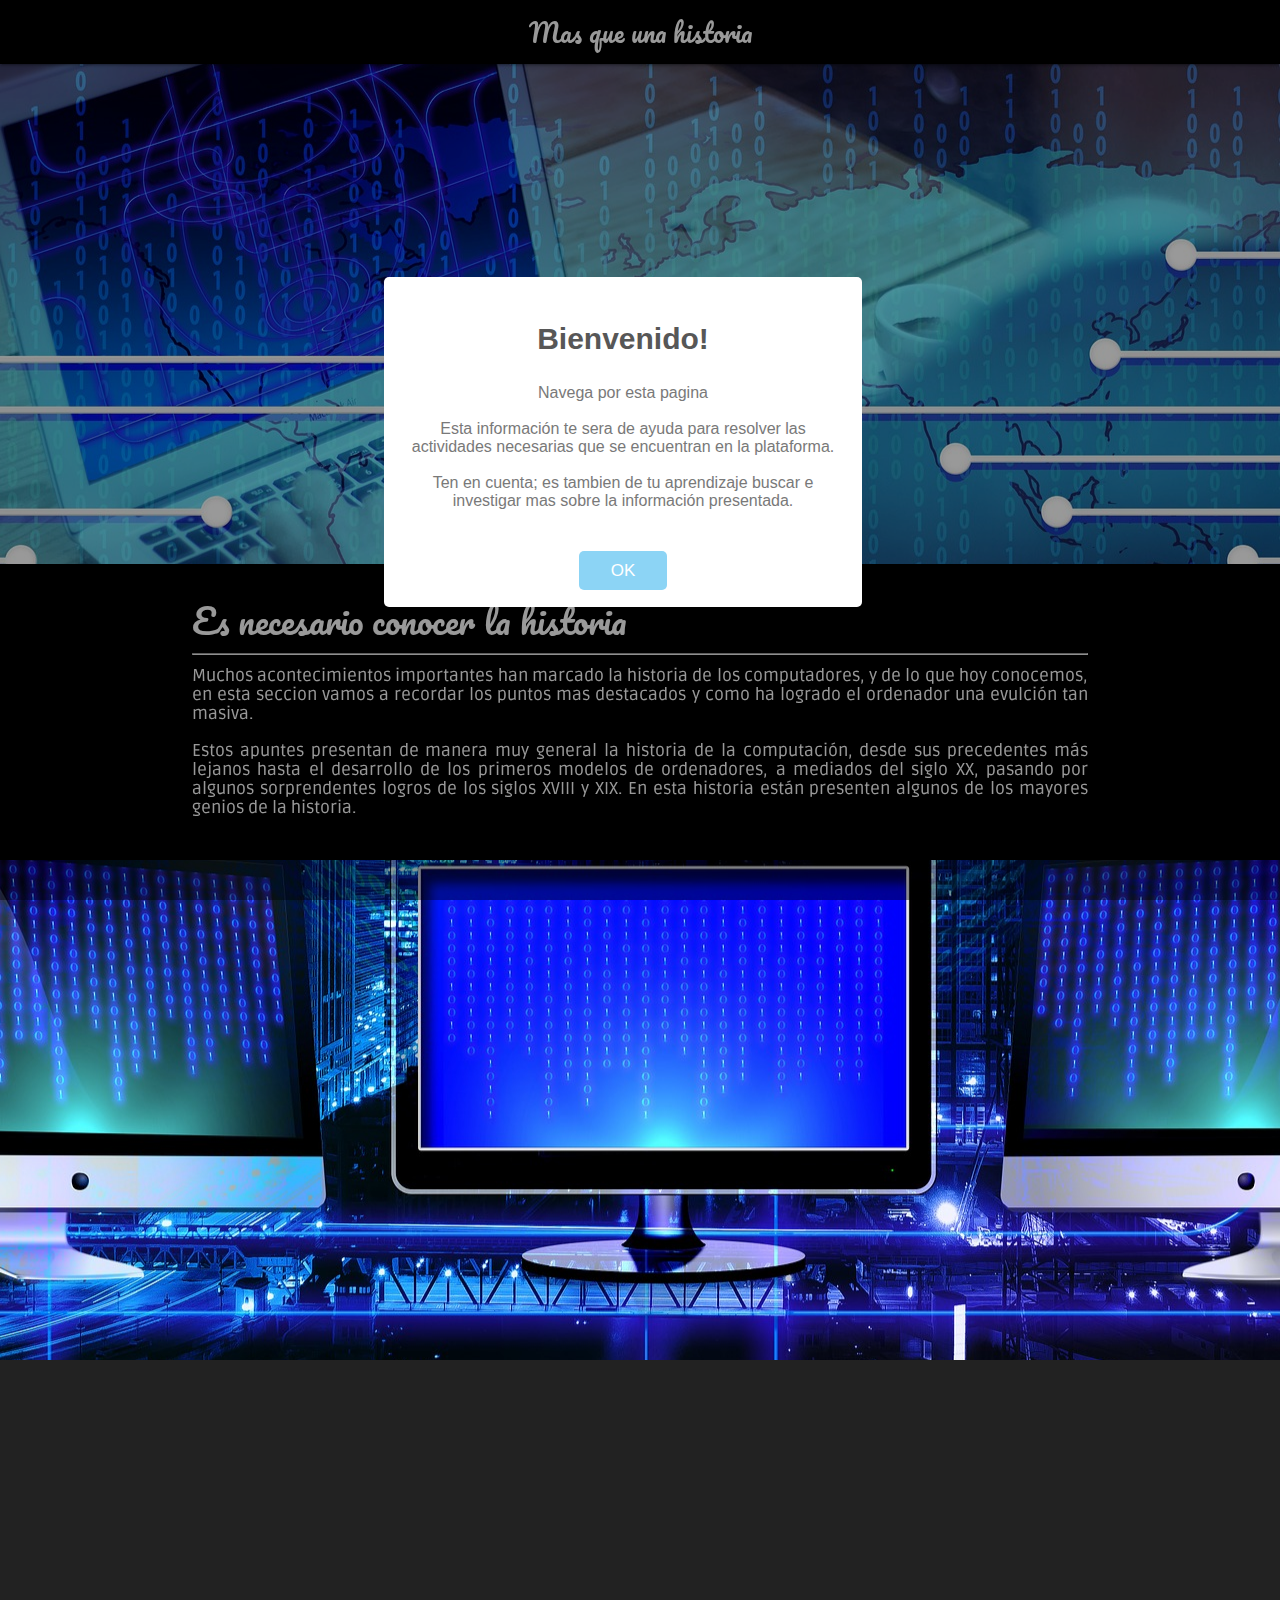
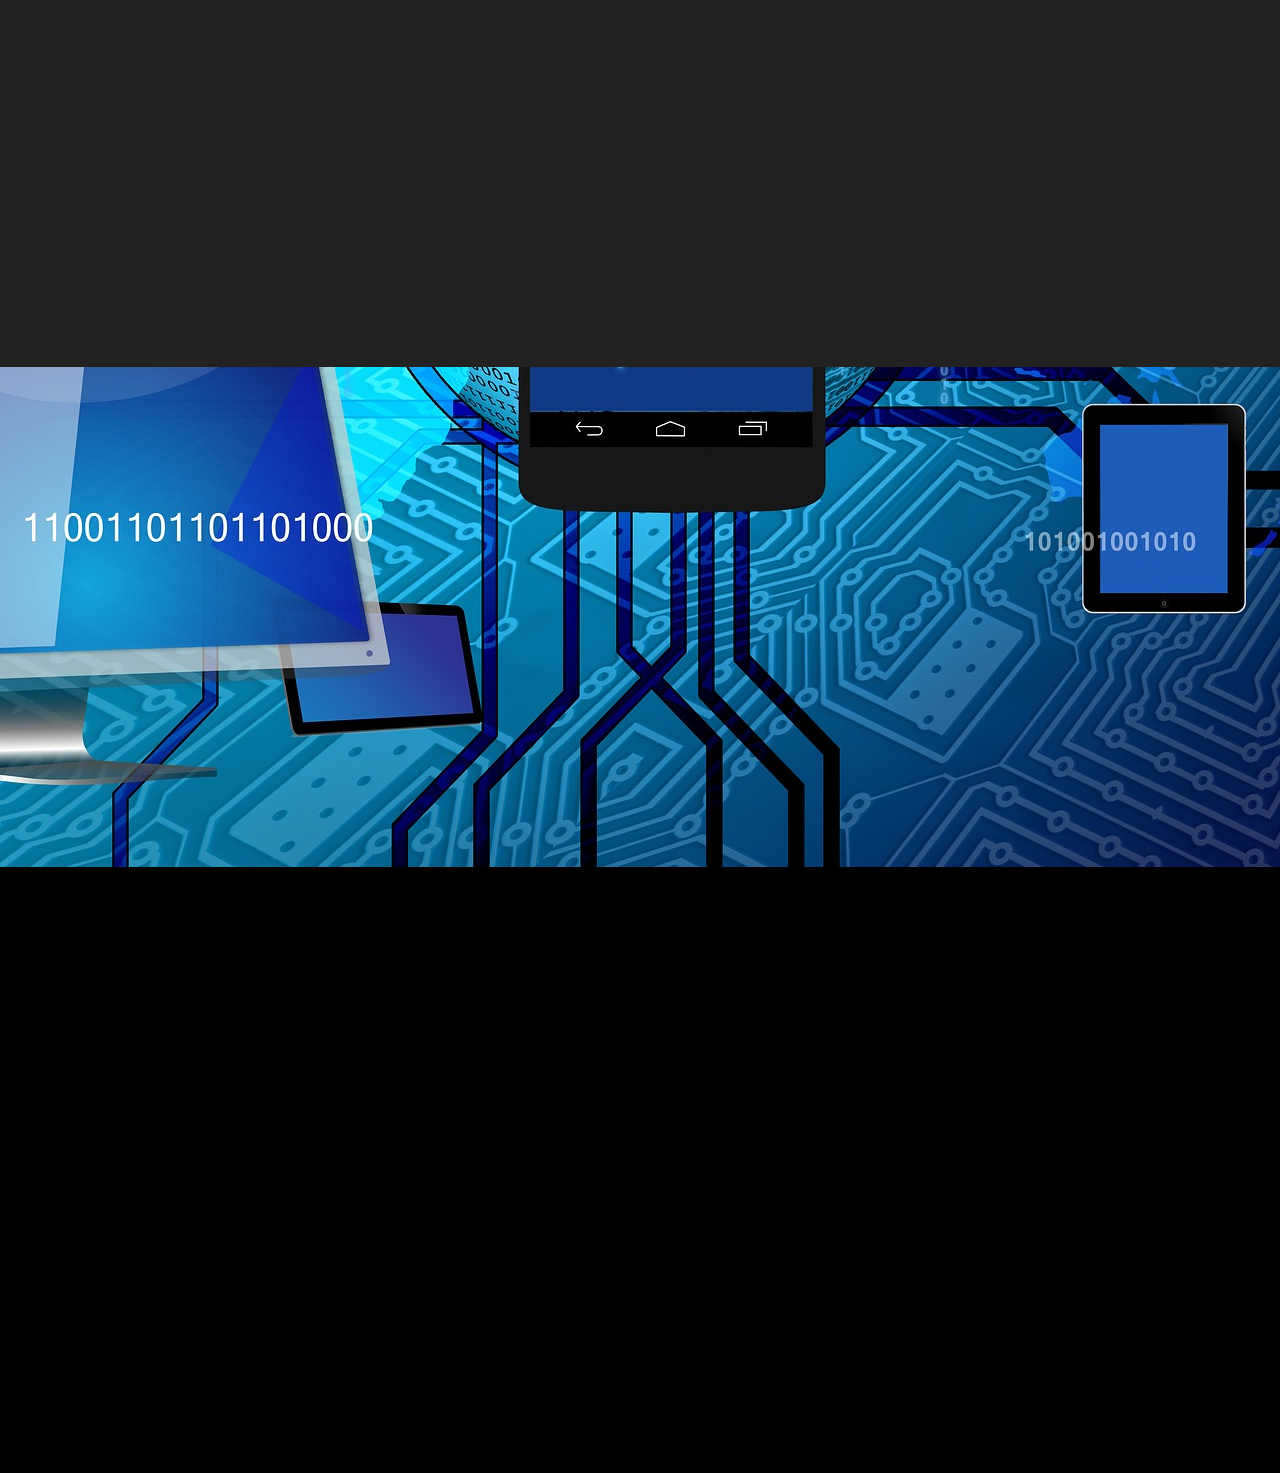
==== historia/index.html @ 2e73958f "Add files via upload" ====
<!DOCTYPE html>
<html>
	<head>
	
		<link href="http://fonts.googleapis.com/icon?family=Material+Icons" rel="stylesheet">	 
		<link rel="stylesheet" href="https://cdnjs.cloudflare.com/ajax/libs/materialize/0.99.0/css/materialize.min.css">
        <link href="https://fonts.googleapis.com/css?family=Pacifico|Lemonada|Ruda" rel="stylesheet">
	    <meta name="viewport" content="width=device-width, initial-scale=1.0"/>
	    <link rel="stylesheet" type="text/css" href="sweetalert.css">
	    <script src="sweetalert.min.js"></script>
	    
	  <!-- ******************************************* -->
		<meta charset="utf-8">	
		
	</head>

	<body class="black white-text">
	 <div class="navbar-fixed">
	<nav class="black center">
		<spam class="flow-text" style="font-family: 'Pacifico', cursive;">Mas que una historia</spam> 
		
	</nav>
	</div>
		
		<div class="parallax-container">
			<div class="parallax"><img src="img/p1.jpg"></div>
		</div>
		<div class="section black">
			<div class="row container">
				<h4 class="header" style="font-family: 'Pacifico';">Es necesario conocer la historia</h4> <hr>
				<h6 class="white-text" style="font-family: 'Ruda', sans-serif; text-align: justify;">Muchos acontecimientos importantes han marcado la historia de los computadores, y de lo que hoy conocemos, en esta seccion vamos a recordar los puntos mas destacados y como ha logrado el ordenador una evulción tan masiva. <br> <br>Estos apuntes presentan de manera muy general la historia de la computación, desde sus precedentes más lejanos hasta el desarrollo de los primeros modelos de ordenadores, a mediados del siglo XX, pasando por algunos sorprendentes logros de los siglos XVIII y XIX. En esta historia están presenten algunos de los mayores genios de la historia.</h6>
			</div>
		</div>
		
		<div class="parallax-container">
			<div class="parallax"><img src="img/p2.jpg"></div>
		</div>
		<div class="section" style="background-color:#222">
			<div class="row container">				
				<iframe src="http://localhost/clhi/time-line/horizontal.html" frameborder="0" width="100%" height="550px"></iframe>
			</div>
		</div>
		
		<div class="parallax-container">
			<div class="parallax"><img src="img/p3.jpg"></div>
		</div>
		<div class="section black">
			<div class="row container">				
				<center><iframe src="https://docs.google.com/presentation/d/1TveM8_anHFwCMRtsWq8PPYIDFVQKEst4wejoblT36Tc/embed?start=true&amp;loop=false&amp;delayms=15000" frameborder="0" width="100%" height="550px" allowfullscreen="true" mozallowfullscreen="true" webkitallowfullscreen="true"></iframe></center>
			</div>
		</div>
		
	
		
	

	<!--*********************** JQUERY ***********************-->
    <section>
		
	  <!--Import jQuery before materialize.js-->
	  <script type="text/javascript" src="https://code.jquery.com/jquery-2.1.1.min.js"></script>
	  <script src="https://cdnjs.cloudflare.com/ajax/libs/materialize/0.99.0/js/materialize.min.js"></script>
	  <script>
		  $(document).ready(function(){
      		$('.parallax').parallax();
			  
			swal(
				{
					title: "Bienvenido!",
					text: "Navega por esta pagina<br><br> Esta información te sera de ayuda para resolver las actividades necesarias que se encuentran en la plataforma. <br><br> Ten en cuenta; es tambien de tu aprendizaje buscar e investigar mas sobre la información presentada.",
					html: true

				});
			  
    	  });
        </script>
	  	</section>
	<!--*********************** JQUERY ***********************-->
	</body>
</html>
---- historia/sweetalert.css ----
body.stop-scrolling {
  height: 100%;
  overflow: hidden; }

.sweet-overlay {
  background-color: black;
  /* IE8 */
  -ms-filter: "progid:DXImageTransform.Microsoft.Alpha(Opacity=40)";
  /* IE8 */
  background-color: rgba(0, 0, 0, 0.4);
  position: fixed;
  left: 0;
  right: 0;
  top: 0;
  bottom: 0;
  display: none;
  z-index: 10000; }

.sweet-alert {
  background-color: white;
  font-family: 'Open Sans', 'Helvetica Neue', Helvetica, Arial, sans-serif;
  width: 478px;
  padding: 17px;
  border-radius: 5px;
  text-align: center;
  position: fixed;
  left: 50%;
  top: 50%;
  margin-left: -256px;
  margin-top: -200px;
  overflow: hidden;
  display: none;
  z-index: 99999; }
  @media all and (max-width: 540px) {
    .sweet-alert {
      width: auto;
      margin-left: 0;
      margin-right: 0;
      left: 15px;
      right: 15px; } }
  .sweet-alert h2 {
    color: #575757;
    font-size: 30px;
    text-align: center;
    font-weight: 600;
    text-transform: none;
    position: relative;
    margin: 25px 0;
    padding: 0;
    line-height: 40px;
    display: block; }
  .sweet-alert p {
    color: #797979;
    font-size: 16px;
    text-align: center;
    font-weight: 300;
    position: relative;
    text-align: inherit;
    float: none;
    margin: 0;
    padding: 0;
    line-height: normal; }
  .sweet-alert fieldset {
    border: none;
    position: relative; }
  .sweet-alert .sa-error-container {
    background-color: #f1f1f1;
    margin-left: -17px;
    margin-right: -17px;
    overflow: hidden;
    padding: 0 10px;
    max-height: 0;
    webkit-transition: padding 0.15s, max-height 0.15s;
    transition: padding 0.15s, max-height 0.15s; }
    .sweet-alert .sa-error-container.show {
      padding: 10px 0;
      max-height: 100px;
      webkit-transition: padding 0.2s, max-height 0.2s;
      transition: padding 0.25s, max-height 0.25s; }
    .sweet-alert .sa-error-container .icon {
      display: inline-block;
      width: 24px;
      height: 24px;
      border-radius: 50%;
      background-color: #ea7d7d;
      color: white;
      line-height: 24px;
      text-align: center;
      margin-right: 3px; }
    .sweet-alert .sa-error-container p {
      display: inline-block; }
  .sweet-alert .sa-input-error {
    position: absolute;
    top: 29px;
    right: 26px;
    width: 20px;
    height: 20px;
    opacity: 0;
    -webkit-transform: scale(0.5);
    transform: scale(0.5);
    -webkit-transform-origin: 50% 50%;
    transform-origin: 50% 50%;
    -webkit-transition: all 0.1s;
    transition: all 0.1s; }
    .sweet-alert .sa-input-error::before, .sweet-alert .sa-input-error::after {
      content: "";
      width: 20px;
      height: 6px;
      background-color: #f06e57;
      border-radius: 3px;
      position: absolute;
      top: 50%;
      margin-top: -4px;
      left: 50%;
      margin-left: -9px; }
    .sweet-alert .sa-input-error::before {
      -webkit-transform: rotate(-45deg);
      transform: rotate(-45deg); }
    .sweet-alert .sa-input-error::after {
      -webkit-transform: rotate(45deg);
      transform: rotate(45deg); }
    .sweet-alert .sa-input-error.show {
      opacity: 1;
      -webkit-transform: scale(1);
      transform: scale(1); }
  .sweet-alert input {
    width: 100%;
    box-sizing: border-box;
    border-radius: 3px;
    border: 1px solid #d7d7d7;
    height: 43px;
    margin-top: 10px;
    margin-bottom: 17px;
    font-size: 18px;
    box-shadow: inset 0px 1px 1px rgba(0, 0, 0, 0.06);
    padding: 0 12px;
    display: none;
    -webkit-transition: all 0.3s;
    transition: all 0.3s; }
    .sweet-alert input:focus {
      outline: none;
      box-shadow: 0px 0px 3px #c4e6f5;
      border: 1px solid #b4dbed; }
      .sweet-alert input:focus::-moz-placeholder {
        transition: opacity 0.3s 0.03s ease;
        opacity: 0.5; }
      .sweet-alert input:focus:-ms-input-placeholder {
        transition: opacity 0.3s 0.03s ease;
        opacity: 0.5; }
      .sweet-alert input:focus::-webkit-input-placeholder {
        transition: opacity 0.3s 0.03s ease;
        opacity: 0.5; }
    .sweet-alert input::-moz-placeholder {
      color: #bdbdbd; }
    .sweet-alert input::-ms-clear {
      display: none; }
    .sweet-alert input:-ms-input-placeholder {
      color: #bdbdbd; }
    .sweet-alert input::-webkit-input-placeholder {
      color: #bdbdbd; }
  .sweet-alert.show-input input {
    display: block; }
  .sweet-alert .sa-confirm-button-container {
    display: inline-block;
    position: relative; }
  .sweet-alert .la-ball-fall {
    position: absolute;
    left: 50%;
    top: 50%;
    margin-left: -27px;
    margin-top: 4px;
    opacity: 0;
    visibility: hidden; }
  .sweet-alert button {
    background-color: #8CD4F5;
    color: white;
    border: none;
    box-shadow: none;
    font-size: 17px;
    font-weight: 500;
    -webkit-border-radius: 4px;
    border-radius: 5px;
    padding: 10px 32px;
    margin: 26px 5px 0 5px;
    cursor: pointer; }
    .sweet-alert button:focus {
      outline: none;
      box-shadow: 0 0 2px rgba(128, 179, 235, 0.5), inset 0 0 0 1px rgba(0, 0, 0, 0.05); }
    .sweet-alert button:hover {
      background-color: #7ecff4; }
    .sweet-alert button:active {
      background-color: #5dc2f1; }
    .sweet-alert button.cancel {
      background-color: #C1C1C1; }
      .sweet-alert button.cancel:hover {
        background-color: #b9b9b9; }
      .sweet-alert button.cancel:active {
        background-color: #a8a8a8; }
      .sweet-alert button.cancel:focus {
        box-shadow: rgba(197, 205, 211, 0.8) 0px 0px 2px, rgba(0, 0, 0, 0.0470588) 0px 0px 0px 1px inset !important; }
    .sweet-alert button[disabled] {
      opacity: .6;
      cursor: default; }
    .sweet-alert button.confirm[disabled] {
      color: transparent; }
      .sweet-alert button.confirm[disabled] ~ .la-ball-fall {
        opacity: 1;
        visibility: visible;
        transition-delay: 0s; }
    .sweet-alert button::-moz-focus-inner {
      border: 0; }
  .sweet-alert[data-has-cancel-button=false] button {
    box-shadow: none !important; }
  .sweet-alert[data-has-confirm-button=false][data-has-cancel-button=false] {
    padding-bottom: 40px; }
  .sweet-alert .sa-icon {
    width: 80px;
    height: 80px;
    border: 4px solid gray;
    -webkit-border-radius: 40px;
    border-radius: 40px;
    border-radius: 50%;
    margin: 20px auto;
    padding: 0;
    position: relative;
    box-sizing: content-box; }
    .sweet-alert .sa-icon.sa-error {
      border-color: #F27474; }
      .sweet-alert .sa-icon.sa-error .sa-x-mark {
        position: relative;
        display: block; }
      .sweet-alert .sa-icon.sa-error .sa-line {
        position: absolute;
        height: 5px;
        width: 47px;
        background-color: #F27474;
        display: block;
        top: 37px;
        border-radius: 2px; }
        .sweet-alert .sa-icon.sa-error .sa-line.sa-left {
          -webkit-transform: rotate(45deg);
          transform: rotate(45deg);
          left: 17px; }
        .sweet-alert .sa-icon.sa-error .sa-line.sa-right {
          -webkit-transform: rotate(-45deg);
          transform: rotate(-45deg);
          right: 16px; }
    .sweet-alert .sa-icon.sa-warning {
      border-color: #F8BB86; }
      .sweet-alert .sa-icon.sa-warning .sa-body {
        position: absolute;
        width: 5px;
        height: 47px;
        left: 50%;
        top: 10px;
        -webkit-border-radius: 2px;
        border-radius: 2px;
        margin-left: -2px;
        background-color: #F8BB86; }
      .sweet-alert .sa-icon.sa-warning .sa-dot {
        position: absolute;
        width: 7px;
        height: 7px;
        -webkit-border-radius: 50%;
        border-radius: 50%;
        margin-left: -3px;
        left: 50%;
        bottom: 10px;
        background-color: #F8BB86; }
    .sweet-alert .sa-icon.sa-info {
      border-color: #C9DAE1; }
      .sweet-alert .sa-icon.sa-info::before {
        content: "";
        position: absolute;
        width: 5px;
        height: 29px;
        left: 50%;
        bottom: 17px;
        border-radius: 2px;
        margin-left: -2px;
        background-color: #C9DAE1; }
      .sweet-alert .sa-icon.sa-info::after {
        content: "";
        position: absolute;
        width: 7px;
        height: 7px;
        border-radius: 50%;
        margin-left: -3px;
        top: 19px;
        background-color: #C9DAE1;
        left: 50%; }
    .sweet-alert .sa-icon.sa-success {
      border-color: #A5DC86; }
      .sweet-alert .sa-icon.sa-success::before, .sweet-alert .sa-icon.sa-success::after {
        content: '';
        -webkit-border-radius: 40px;
        border-radius: 40px;
        border-radius: 50%;
        position: absolute;
        width: 60px;
        height: 120px;
        background: white;
        -webkit-transform: rotate(45deg);
        transform: rotate(45deg); }
      .sweet-alert .sa-icon.sa-success::before {
        -webkit-border-radius: 120px 0 0 120px;
        border-radius: 120px 0 0 120px;
        top: -7px;
        left: -33px;
        -webkit-transform: rotate(-45deg);
        transform: rotate(-45deg);
        -webkit-transform-origin: 60px 60px;
        transform-origin: 60px 60px; }
      .sweet-alert .sa-icon.sa-success::after {
        -webkit-border-radius: 0 120px 120px 0;
        border-radius: 0 120px 120px 0;
        top: -11px;
        left: 30px;
        -webkit-transform: rotate(-45deg);
        transform: rotate(-45deg);
        -webkit-transform-origin: 0px 60px;
        transform-origin: 0px 60px; }
      .sweet-alert .sa-icon.sa-success .sa-placeholder {
        width: 80px;
        height: 80px;
        border: 4px solid rgba(165, 220, 134, 0.2);
        -webkit-border-radius: 40px;
        border-radius: 40px;
        border-radius: 50%;
        box-sizing: content-box;
        position: absolute;
        left: -4px;
        top: -4px;
        z-index: 2; }
      .sweet-alert .sa-icon.sa-success .sa-fix {
        width: 5px;
        height: 90px;
        background-color: white;
        position: absolute;
        left: 28px;
        top: 8px;
        z-index: 1;
        -webkit-transform: rotate(-45deg);
        transform: rotate(-45deg); }
      .sweet-alert .sa-icon.sa-success .sa-line {
        height: 5px;
        background-color: #A5DC86;
        display: block;
        border-radius: 2px;
        position: absolute;
        z-index: 2; }
        .sweet-alert .sa-icon.sa-success .sa-line.sa-tip {
          width: 25px;
          left: 14px;
          top: 46px;
          -webkit-transform: rotate(45deg);
          transform: rotate(45deg); }
        .sweet-alert .sa-icon.sa-success .sa-line.sa-long {
          width: 47px;
          right: 8px;
          top: 38px;
          -webkit-transform: rotate(-45deg);
          transform: rotate(-45deg); }
    .sweet-alert .sa-icon.sa-custom {
      background-size: contain;
      border-radius: 0;
      border: none;
      background-position: center center;
      background-repeat: no-repeat; }

/*
 * Animations
 */
@-webkit-keyframes showSweetAlert {
  0% {
    transform: scale(0.7);
    -webkit-transform: scale(0.7); }
  45% {
    transform: scale(1.05);
    -webkit-transform: scale(1.05); }
  80% {
    transform: scale(0.95);
    -webkit-transform: scale(0.95); }
  100% {
    transform: scale(1);
    -webkit-transform: scale(1); } }

@keyframes showSweetAlert {
  0% {
    transform: scale(0.7);
    -webkit-transform: scale(0.7); }
  45% {
    transform: scale(1.05);
    -webkit-transform: scale(1.05); }
  80% {
    transform: scale(0.95);
    -webkit-transform: scale(0.95); }
  100% {
    transform: scale(1);
    -webkit-transform: scale(1); } }

@-webkit-keyframes hideSweetAlert {
  0% {
    transform: scale(1);
    -webkit-transform: scale(1); }
  100% {
    transform: scale(0.5);
    -webkit-transform: scale(0.5); } }

@keyframes hideSweetAlert {
  0% {
    transform: scale(1);
    -webkit-transform: scale(1); }
  100% {
    transform: scale(0.5);
    -webkit-transform: scale(0.5); } }

@-webkit-keyframes slideFromTop {
  0% {
    top: 0%; }
  100% {
    top: 50%; } }

@keyframes slideFromTop {
  0% {
    top: 0%; }
  100% {
    top: 50%; } }

@-webkit-keyframes slideToTop {
  0% {
    top: 50%; }
  100% {
    top: 0%; } }

@keyframes slideToTop {
  0% {
    top: 50%; }
  100% {
    top: 0%; } }

@-webkit-keyframes slideFromBottom {
  0% {
    top: 70%; }
  100% {
    top: 50%; } }

@keyframes slideFromBottom {
  0% {
    top: 70%; }
  100% {
    top: 50%; } }

@-webkit-keyframes slideToBottom {
  0% {
    top: 50%; }
  100% {
    top: 70%; } }

@keyframes slideToBottom {
  0% {
    top: 50%; }
  100% {
    top: 70%; } }

.showSweetAlert[data-animation=pop] {
  -webkit-animation: showSweetAlert 0.3s;
  animation: showSweetAlert 0.3s; }

.showSweetAlert[data-animation=none] {
  -webkit-animation: none;
  animation: none; }

.showSweetAlert[data-animation=slide-from-top] {
  -webkit-animation: slideFromTop 0.3s;
  animation: slideFromTop 0.3s; }

.showSweetAlert[data-animation=slide-from-bottom] {
  -webkit-animation: slideFromBottom 0.3s;
  animation: slideFromBottom 0.3s; }

.hideSweetAlert[data-animation=pop] {
  -webkit-animation: hideSweetAlert 0.2s;
  animation: hideSweetAlert 0.2s; }

.hideSweetAlert[data-animation=none] {
  -webkit-animation: none;
  animation: none; }

.hideSweetAlert[data-animation=slide-from-top] {
  -webkit-animation: slideToTop 0.4s;
  animation: slideToTop 0.4s; }

.hideSweetAlert[data-animation=slide-from-bottom] {
  -webkit-animation: slideToBottom 0.3s;
  animation: slideToBottom 0.3s; }

@-webkit-keyframes animateSuccessTip {
  0% {
    width: 0;
    left: 1px;
    top: 19px; }
  54% {
    width: 0;
    left: 1px;
    top: 19px; }
  70% {
    width: 50px;
    left: -8px;
    top: 37px; }
  84% {
    width: 17px;
    left: 21px;
    top: 48px; }
  100% {
    width: 25px;
    left: 14px;
    top: 45px; } }

@keyframes animateSuccessTip {
  0% {
    width: 0;
    left: 1px;
    top: 19px; }
  54% {
    width: 0;
    left: 1px;
    top: 19px; }
  70% {
    width: 50px;
    left: -8px;
    top: 37px; }
  84% {
    width: 17px;
    left: 21px;
    top: 48px; }
  100% {
    width: 25px;
    left: 14px;
    top: 45px; } }

@-webkit-keyframes animateSuccessLong {
  0% {
    width: 0;
    right: 46px;
    top: 54px; }
  65% {
    width: 0;
    right: 46px;
    top: 54px; }
  84% {
    width: 55px;
    right: 0px;
    top: 35px; }
  100% {
    width: 47px;
    right: 8px;
    top: 38px; } }

@keyframes animateSuccessLong {
  0% {
    width: 0;
    right: 46px;
    top: 54px; }
  65% {
    width: 0;
    right: 46px;
    top: 54px; }
  84% {
    width: 55px;
    right: 0px;
    top: 35px; }
  100% {
    width: 47px;
    right: 8px;
    top: 38px; } }

@-webkit-keyframes rotatePlaceholder {
  0% {
    transform: rotate(-45deg);
    -webkit-transform: rotate(-45deg); }
  5% {
    transform: rotate(-45deg);
    -webkit-transform: rotate(-45deg); }
  12% {
    transform: rotate(-405deg);
    -webkit-transform: rotate(-405deg); }
  100% {
    transform: rotate(-405deg);
    -webkit-transform: rotate(-405deg); } }

@keyframes rotatePlaceholder {
  0% {
    transform: rotate(-45deg);
    -webkit-transform: rotate(-45deg); }
  5% {
    transform: rotate(-45deg);
    -webkit-transform: rotate(-45deg); }
  12% {
    transform: rotate(-405deg);
    -webkit-transform: rotate(-405deg); }
  100% {
    transform: rotate(-405deg);
    -webkit-transform: rotate(-405deg); } }

.animateSuccessTip {
  -webkit-animation: animateSuccessTip 0.75s;
  animation: animateSuccessTip 0.75s; }

.animateSuccessLong {
  -webkit-animation: animateSuccessLong 0.75s;
  animation: animateSuccessLong 0.75s; }

.sa-icon.sa-success.animate::after {
  -webkit-animation: rotatePlaceholder 4.25s ease-in;
  animation: rotatePlaceholder 4.25s ease-in; }

@-webkit-keyframes animateErrorIcon {
  0% {
    transform: rotateX(100deg);
    -webkit-transform: rotateX(100deg);
    opacity: 0; }
  100% {
    transform: rotateX(0deg);
    -webkit-transform: rotateX(0deg);
    opacity: 1; } }

@keyframes animateErrorIcon {
  0% {
    transform: rotateX(100deg);
    -webkit-transform: rotateX(100deg);
    opacity: 0; }
  100% {
    transform: rotateX(0deg);
    -webkit-transform: rotateX(0deg);
    opacity: 1; } }

.animateErrorIcon {
  -webkit-animation: animateErrorIcon 0.5s;
  animation: animateErrorIcon 0.5s; }

@-webkit-keyframes animateXMark {
  0% {
    transform: scale(0.4);
    -webkit-transform: scale(0.4);
    margin-top: 26px;
    opacity: 0; }
  50% {
    transform: scale(0.4);
    -webkit-transform: scale(0.4);
    margin-top: 26px;
    opacity: 0; }
  80% {
    transform: scale(1.15);
    -webkit-transform: scale(1.15);
    margin-top: -6px; }
  100% {
    transform: scale(1);
    -webkit-transform: scale(1);
    margin-top: 0;
    opacity: 1; } }

@keyframes animateXMark {
  0% {
    transform: scale(0.4);
    -webkit-transform: scale(0.4);
    margin-top: 26px;
    opacity: 0; }
  50% {
    transform: scale(0.4);
    -webkit-transform: scale(0.4);
    margin-top: 26px;
    opacity: 0; }
  80% {
    transform: scale(1.15);
    -webkit-transform: scale(1.15);
    margin-top: -6px; }
  100% {
    transform: scale(1);
    -webkit-transform: scale(1);
    margin-top: 0;
    opacity: 1; } }

.animateXMark {
  -webkit-animation: animateXMark 0.5s;
  animation: animateXMark 0.5s; }

@-webkit-keyframes pulseWarning {
  0% {
    border-color: #F8D486; }
  100% {
    border-color: #F8BB86; } }

@keyframes pulseWarning {
  0% {
    border-color: #F8D486; }
  100% {
    border-color: #F8BB86; } }

.pulseWarning {
  -webkit-animation: pulseWarning 0.75s infinite alternate;
  animation: pulseWarning 0.75s infinite alternate; }

@-webkit-keyframes pulseWarningIns {
  0% {
    background-color: #F8D486; }
  100% {
    background-color: #F8BB86; } }

@keyframes pulseWarningIns {
  0% {
    background-color: #F8D486; }
  100% {
    background-color: #F8BB86; } }

.pulseWarningIns {
  -webkit-animation: pulseWarningIns 0.75s infinite alternate;
  animation: pulseWarningIns 0.75s infinite alternate; }

@-webkit-keyframes rotate-loading {
  0% {
    transform: rotate(0deg); }
  100% {
    transform: rotate(360deg); } }

@keyframes rotate-loading {
  0% {
    transform: rotate(0deg); }
  100% {
    transform: rotate(360deg); } }

/* Internet Explorer 9 has some special quirks that are fixed here */
/* The icons are not animated. */
/* This file is automatically merged into sweet-alert.min.js through Gulp */
/* Error icon */
.sweet-alert .sa-icon.sa-error .sa-line.sa-left {
  -ms-transform: rotate(45deg) \9; }

.sweet-alert .sa-icon.sa-error .sa-line.sa-right {
  -ms-transform: rotate(-45deg) \9; }

/* Success icon */
.sweet-alert .sa-icon.sa-success {
  border-color: transparent\9; }

.sweet-alert .sa-icon.sa-success .sa-line.sa-tip {
  -ms-transform: rotate(45deg) \9; }

.sweet-alert .sa-icon.sa-success .sa-line.sa-long {
  -ms-transform: rotate(-45deg) \9; }

/*!
 * Load Awesome v1.1.0 (http://github.danielcardoso.net/load-awesome/)
 * Copyright 2015 Daniel Cardoso <@DanielCardoso>
 * Licensed under MIT
 */
.la-ball-fall,
.la-ball-fall > div {
  position: relative;
  -webkit-box-sizing: border-box;
  -moz-box-sizing: border-box;
  box-sizing: border-box; }

.la-ball-fall {
  display: block;
  font-size: 0;
  color: #fff; }

.la-ball-fall.la-dark {
  color: #333; }

.la-ball-fall > div {
  display: inline-block;
  float: none;
  background-color: currentColor;
  border: 0 solid currentColor; }

.la-ball-fall {
  width: 54px;
  height: 18px; }

.la-ball-fall > div {
  width: 10px;
  height: 10px;
  margin: 4px;
  border-radius: 100%;
  opacity: 0;
  -webkit-animation: ball-fall 1s ease-in-out infinite;
  -moz-animation: ball-fall 1s ease-in-out infinite;
  -o-animation: ball-fall 1s ease-in-out infinite;
  animation: ball-fall 1s ease-in-out infinite; }

.la-ball-fall > div:nth-child(1) {
  -webkit-animation-delay: -200ms;
  -moz-animation-delay: -200ms;
  -o-animation-delay: -200ms;
  animation-delay: -200ms; }

.la-ball-fall > div:nth-child(2) {
  -webkit-animation-delay: -100ms;
  -moz-animation-delay: -100ms;
  -o-animation-delay: -100ms;
  animation-delay: -100ms; }

.la-ball-fall > div:nth-child(3) {
  -webkit-animation-delay: 0ms;
  -moz-animation-delay: 0ms;
  -o-animation-delay: 0ms;
  animation-delay: 0ms; }

.la-ball-fall.la-sm {
  width: 26px;
  height: 8px; }

.la-ball-fall.la-sm > div {
  width: 4px;
  height: 4px;
  margin: 2px; }

.la-ball-fall.la-2x {
  width: 108px;
  height: 36px; }

.la-ball-fall.la-2x > div {
  width: 20px;
  height: 20px;
  margin: 8px; }

.la-ball-fall.la-3x {
  width: 162px;
  height: 54px; }

.la-ball-fall.la-3x > div {
  width: 30px;
  height: 30px;
  margin: 12px; }

/*
 * Animation
 */
@-webkit-keyframes ball-fall {
  0% {
    opacity: 0;
    -webkit-transform: translateY(-145%);
    transform: translateY(-145%); }
  10% {
    opacity: .5; }
  20% {
    opacity: 1;
    -webkit-transform: translateY(0);
    transform: translateY(0); }
  80% {
    opacity: 1;
    -webkit-transform: translateY(0);
    transform: translateY(0); }
  90% {
    opacity: .5; }
  100% {
    opacity: 0;
    -webkit-transform: translateY(145%);
    transform: translateY(145%); } }

@-moz-keyframes ball-fall {
  0% {
    opacity: 0;
    -moz-transform: translateY(-145%);
    transform: translateY(-145%); }
  10% {
    opacity: .5; }
  20% {
    opacity: 1;
    -moz-transform: translateY(0);
    transform: translateY(0); }
  80% {
    opacity: 1;
    -moz-transform: translateY(0);
    transform: translateY(0); }
  90% {
    opacity: .5; }
  100% {
    opacity: 0;
    -moz-transform: translateY(145%);
    transform: translateY(145%); } }

@-o-keyframes ball-fall {
  0% {
    opacity: 0;
    -o-transform: translateY(-145%);
    transform: translateY(-145%); }
  10% {
    opacity: .5; }
  20% {
    opacity: 1;
    -o-transform: translateY(0);
    transform: translateY(0); }
  80% {
    opacity: 1;
    -o-transform: translateY(0);
    transform: translateY(0); }
  90% {
    opacity: .5; }
  100% {
    opacity: 0;
    -o-transform: translateY(145%);
    transform: translateY(145%); } }

@keyframes ball-fall {
  0% {
    opacity: 0;
    -webkit-transform: translateY(-145%);
    -moz-transform: translateY(-145%);
    -o-transform: translateY(-145%);
    transform: translateY(-145%); }
  10% {
    opacity: .5; }
  20% {
    opacity: 1;
    -webkit-transform: translateY(0);
    -moz-transform: translateY(0);
    -o-transform: translateY(0);
    transform: translateY(0); }
  80% {
    opacity: 1;
    -webkit-transform: translateY(0);
    -moz-transform: translateY(0);
    -o-transform: translateY(0);
    transform: translateY(0); }
  90% {
    opacity: .5; }
  100% {
    opacity: 0;
    -webkit-transform: translateY(145%);
    -moz-transform: translateY(145%);
    -o-transform: translateY(145%);
    transform: translateY(145%); } }
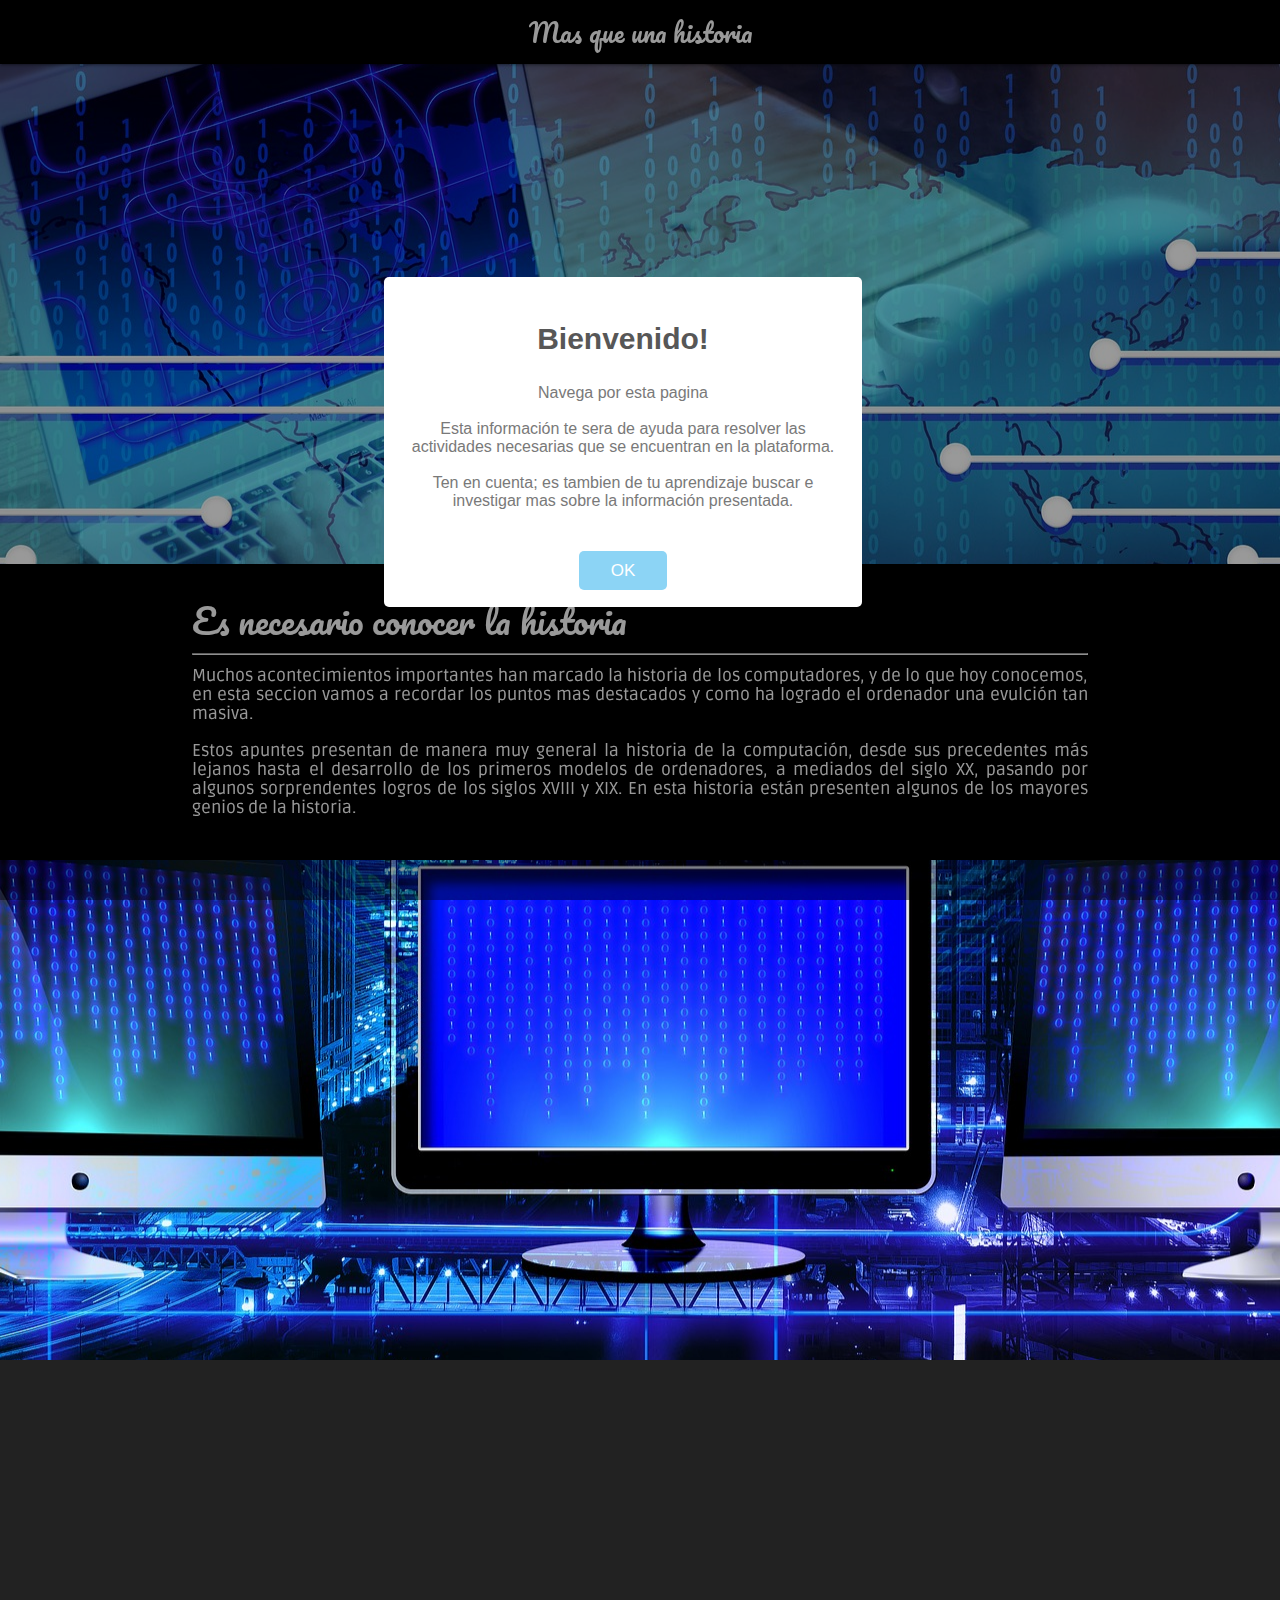
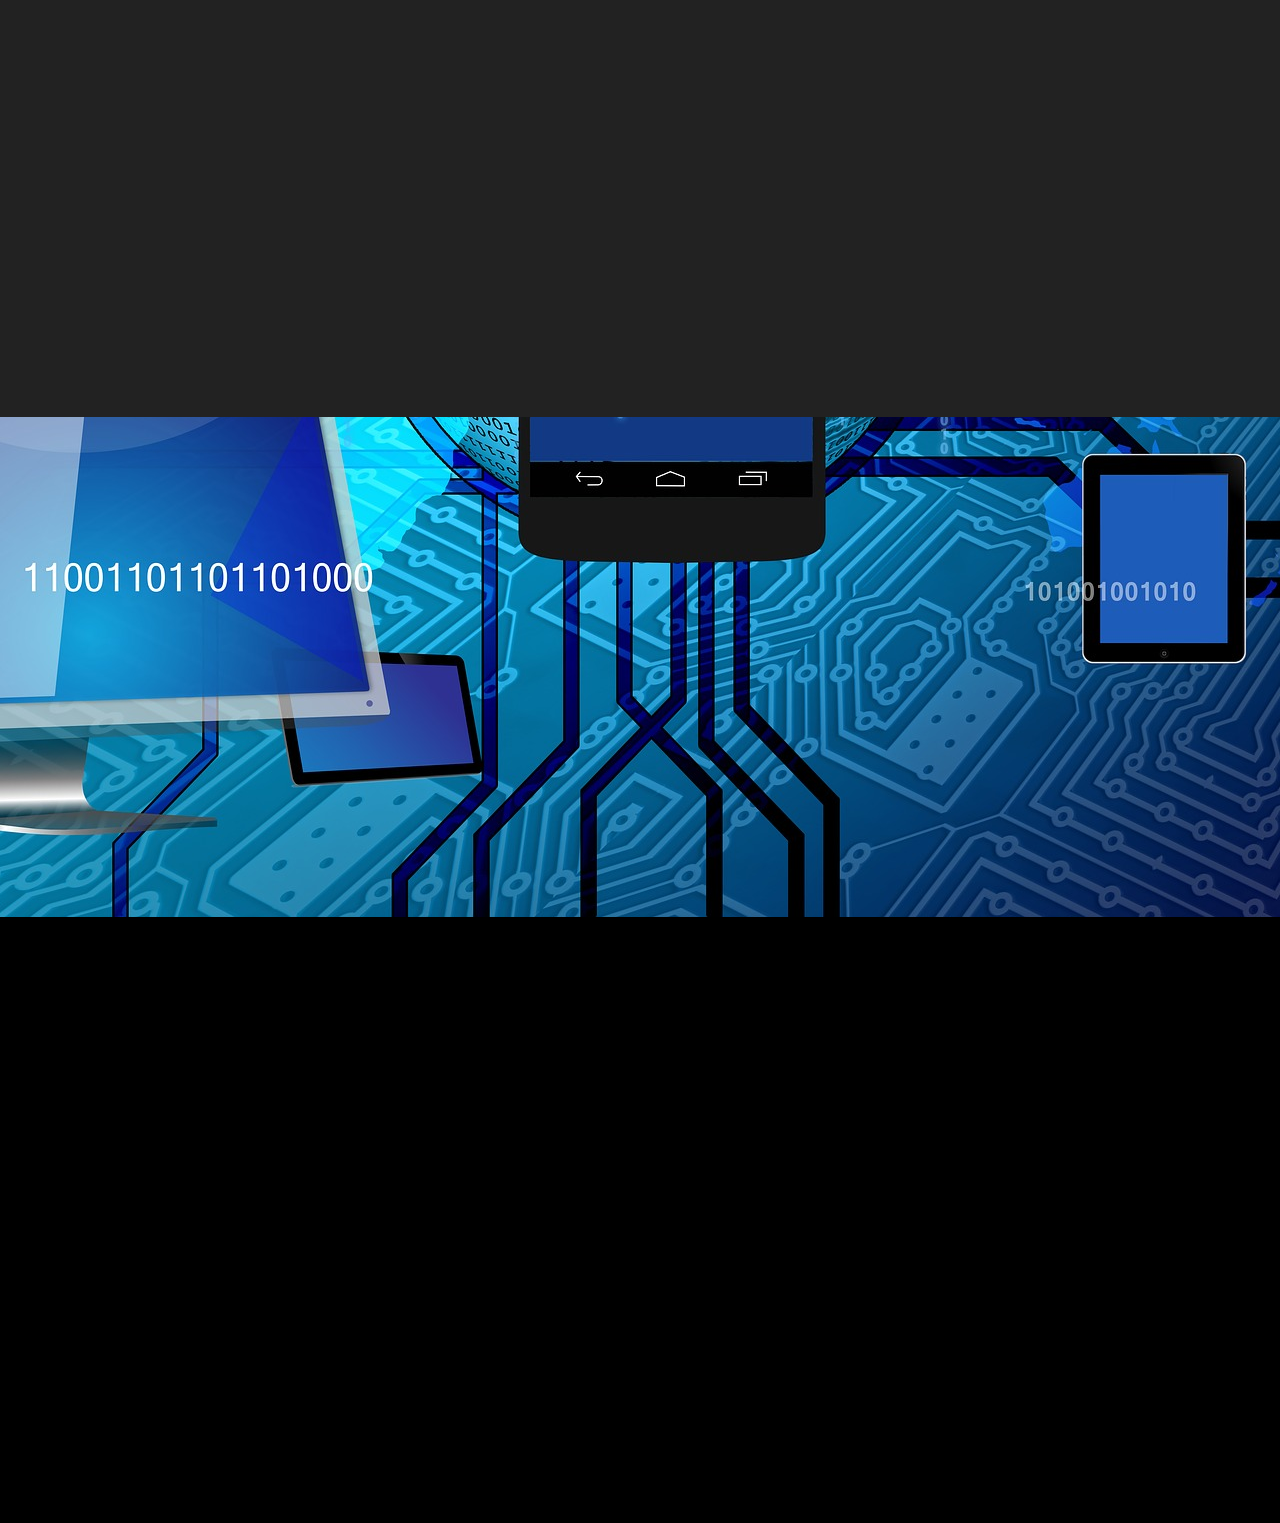
==== commit e75b2293: "Update index.html" ====
--- a/historia/index.html
+++ b/historia/index.html
@@ -37,7 +37,7 @@
 		</div>
 		<div class="section" style="background-color:#222">
 			<div class="row container">				
-				<iframe src="http://localhost/clhi/time-line/horizontal.html" frameborder="0" width="100%" height="550px"></iframe>
+				<iframe src="https://f3rjara.github.io/toolstic-prueba-v1/time-line/horizontal.html" frameborder="0" width="100%" height="600px"></iframe>
 			</div>
 		</div>
 		
@@ -78,4 +78,4 @@
 	<!--*********************** JQUERY ***********************-->
 	</body>
 </html>
-		+		
